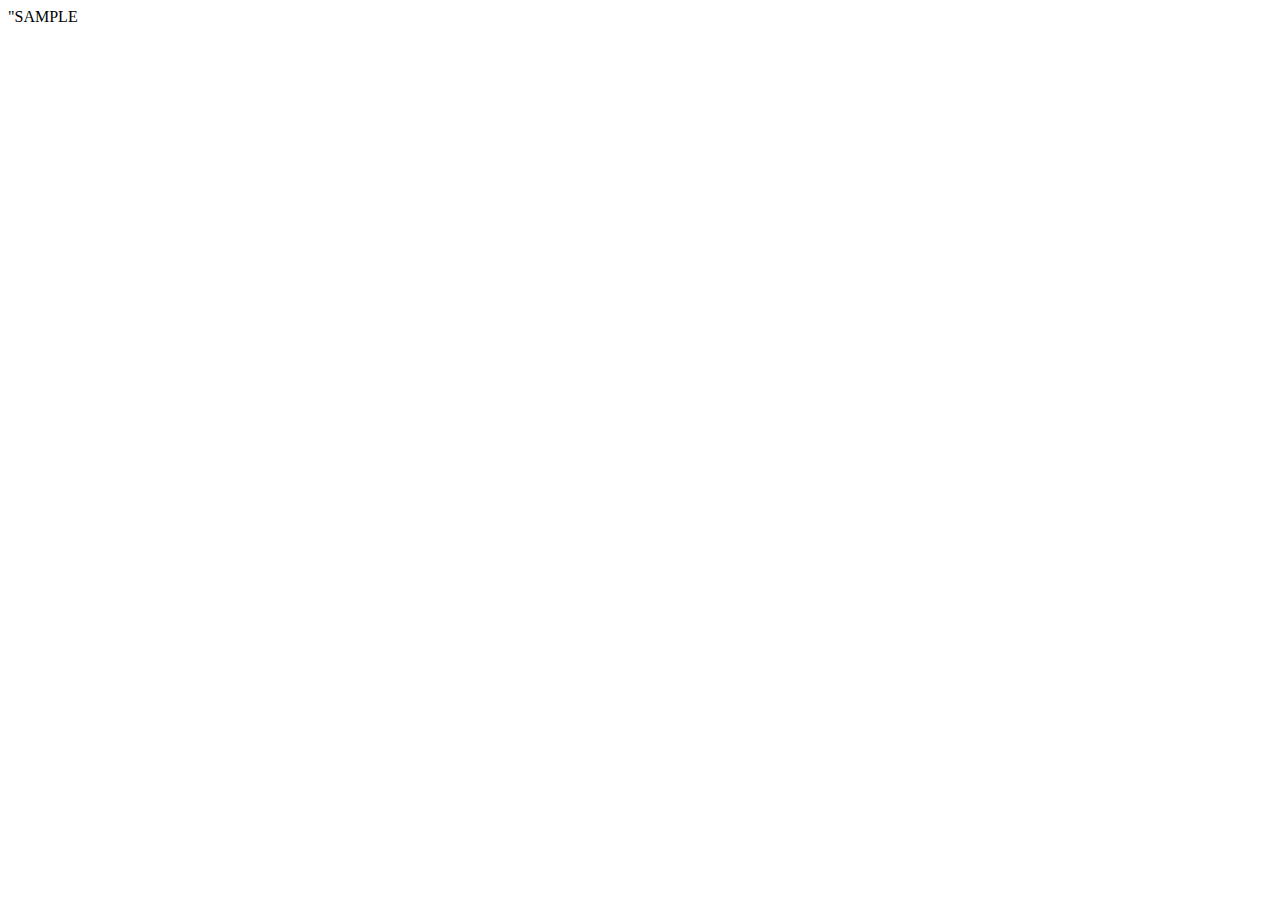
==== css-methods/index.html @ 87f84691 "update" ====
<!DOCTYPE html>
<html lang="en">
<head>
    <meta charset="UTF-8">
    <meta http-equiv="X-UA-Compatible" content="IE=edge">
    <meta name="viewport" content="width=device-width, initial-scale=1.0">
    <title>Document</title>
</head>
<body>
    <hi>"SAMPLE</hi>
</body>
</html>
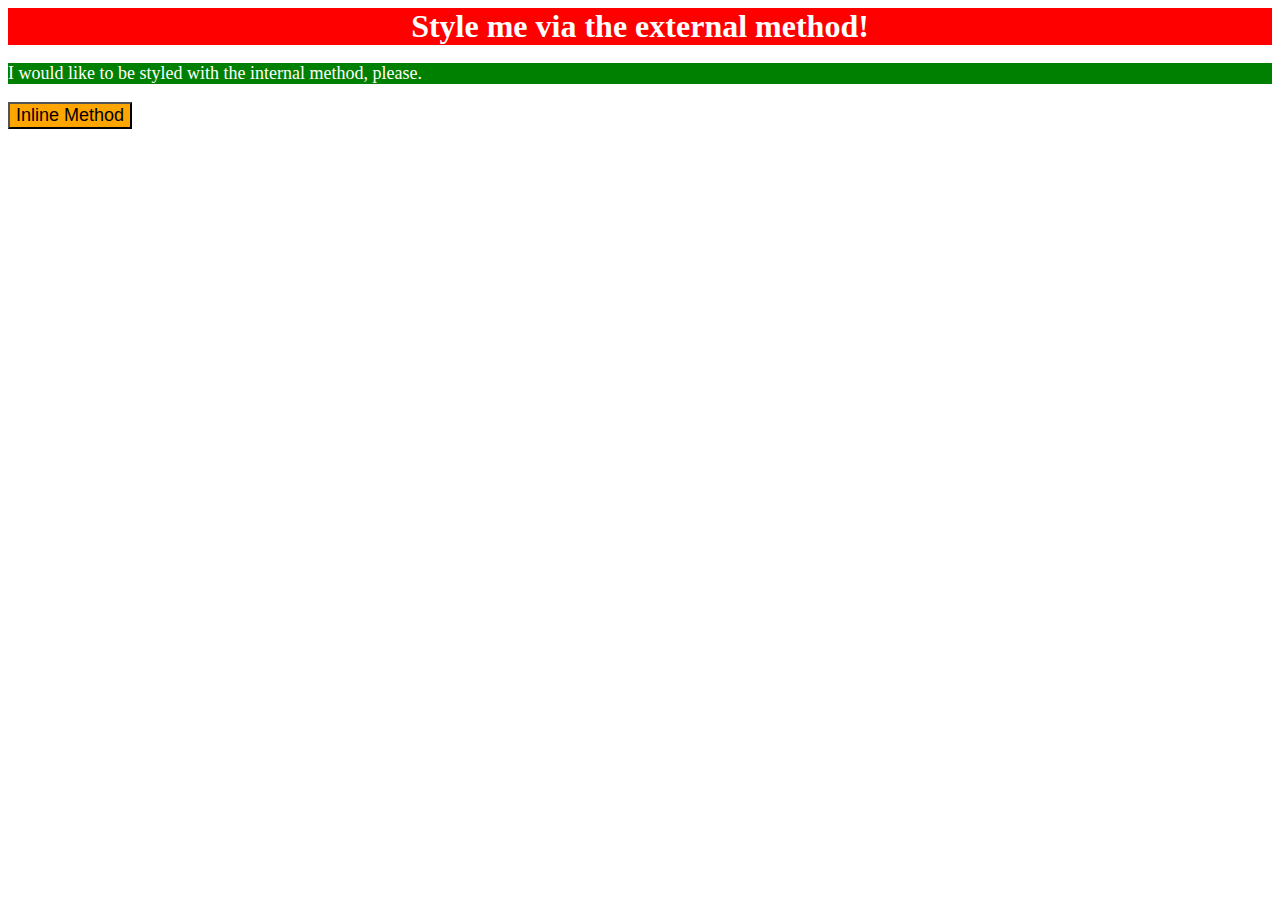
==== commit 054cf500: "update css-methods" ====
--- a/css-methods/index.html
+++ b/css-methods/index.html
@@ -1,12 +1,23 @@
 <!DOCTYPE html>
 <html lang="en">
-<head>
+  <head>
     <meta charset="UTF-8">
     <meta http-equiv="X-UA-Compatible" content="IE=edge">
     <meta name="viewport" content="width=device-width, initial-scale=1.0">
-    <title>Document</title>
-</head>
-<body>
-    <hi>"SAMPLE</hi>
-</body>
+    <title>Methods for Adding CSS</title>
+    <link rel="stylesheet" href="solution.css">
+
+    <style>
+      p {
+        background-color: green;
+        color: white;
+        font-size: 18px;
+      }
+    </style>
+  </head>
+  <body>
+    <div>Style me via the external method!</div>
+    <p>I would like to be styled with the internal method, please.</p>
+    <button style="background-color: orange; font-size: 18px;">Inline Method</button>
+  </body>
 </html>--- a/css-methods/solution.css
+++ b/css-methods/solution.css
@@ -0,0 +1,7 @@
+div {
+    background-color: red;
+    color: white;
+    font-size: 32px;
+    text-align: center;
+    font-weight: bold;
+  }